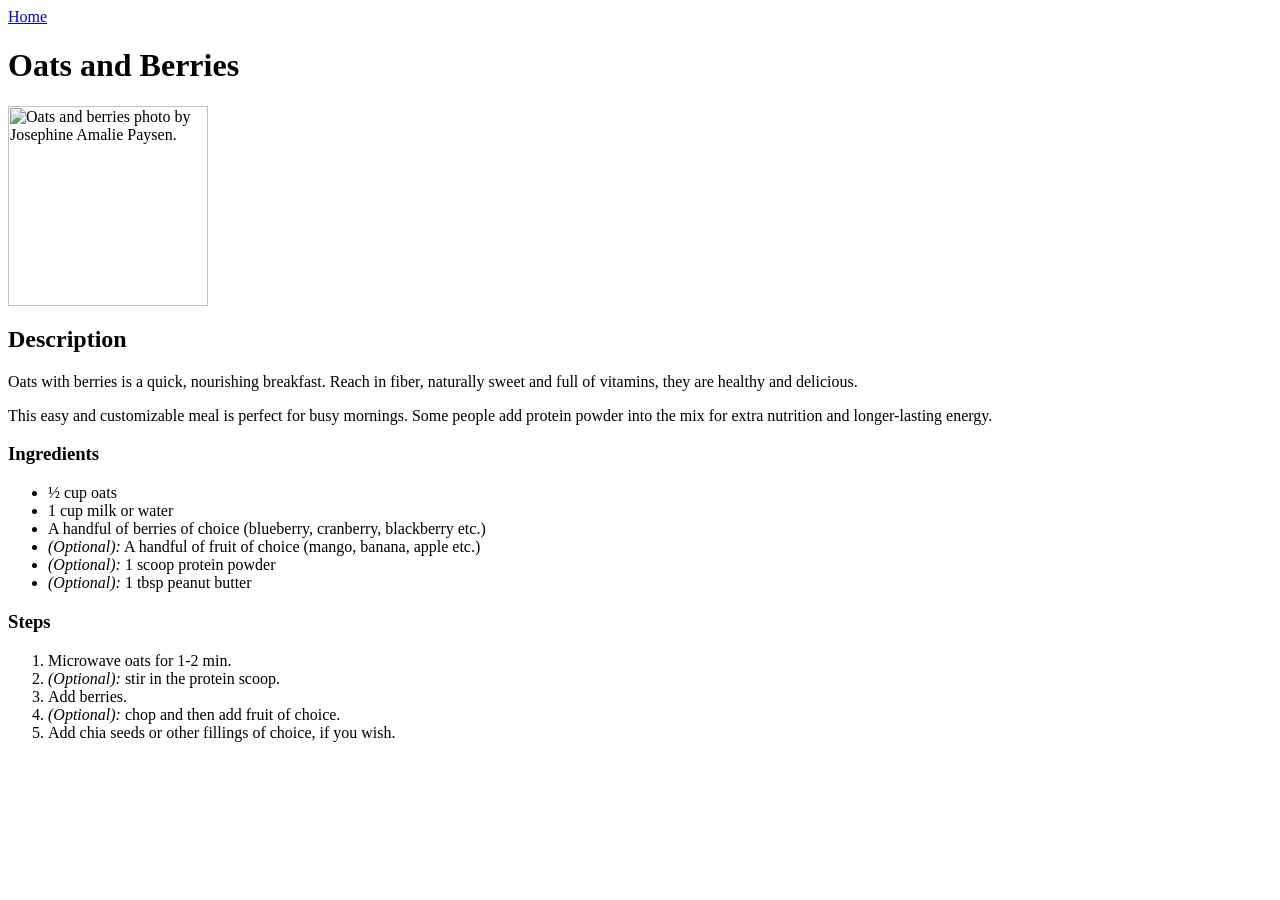
==== recipes/oats-berries.html @ 12cee673 "Add Oats & Berries recipe with image; link from main page" ====
<html lang="en">
<head>
    <meta charset="UTF-8">
    <meta name="viewport" content="width=device-width, initial-scale=1.0">
    <title>Oats and Berries</title>
</head>
<body>
    <a href="../index.html">Home</a>
    <h1>Oats and Berries</h1>
    <img src="../images/j-a-paysen-oats-w-berries.jpg" width="200" alt="Oats and berries photo by Josephine Amalie Paysen.">
    <h2>Description</h2>
    <p>Oats with berries is a quick, nourishing breakfast. Reach in fiber, naturally sweet and full of vitamins, they are healthy and delicious.</p>
    <p>This easy and customizable meal is perfect for busy mornings. Some people add protein powder into the mix for extra nutrition and longer-lasting energy.</p>
    <h3>Ingredients</h3>
    <ul>
        <li>½ cup oats</li>
        <li>1 cup milk or water</li>
        <li>A handful of berries of choice (blueberry, cranberry, blackberry etc.) </li>
        <li><em>(Optional):</em> A handful of fruit of choice (mango, banana, apple etc.)</li>
        <li><em>(Optional):</em> 1 scoop protein powder</li>
        <li><em>(Optional):</em> 1 tbsp peanut butter</li>
    </ul>
    <h3>Steps</h3>
    <ol>
        <li>Microwave oats for 1-2 min.</li>
        <li><em>(Optional): </em>stir in the protein scoop.</li>
        <li>Add berries.</li>
        <li><em>(Optional): </em> chop and then add fruit of choice.</li>
        <li>Add chia seeds or other fillings of choice, if you wish.</li>
    </ol>
</body>
</html>
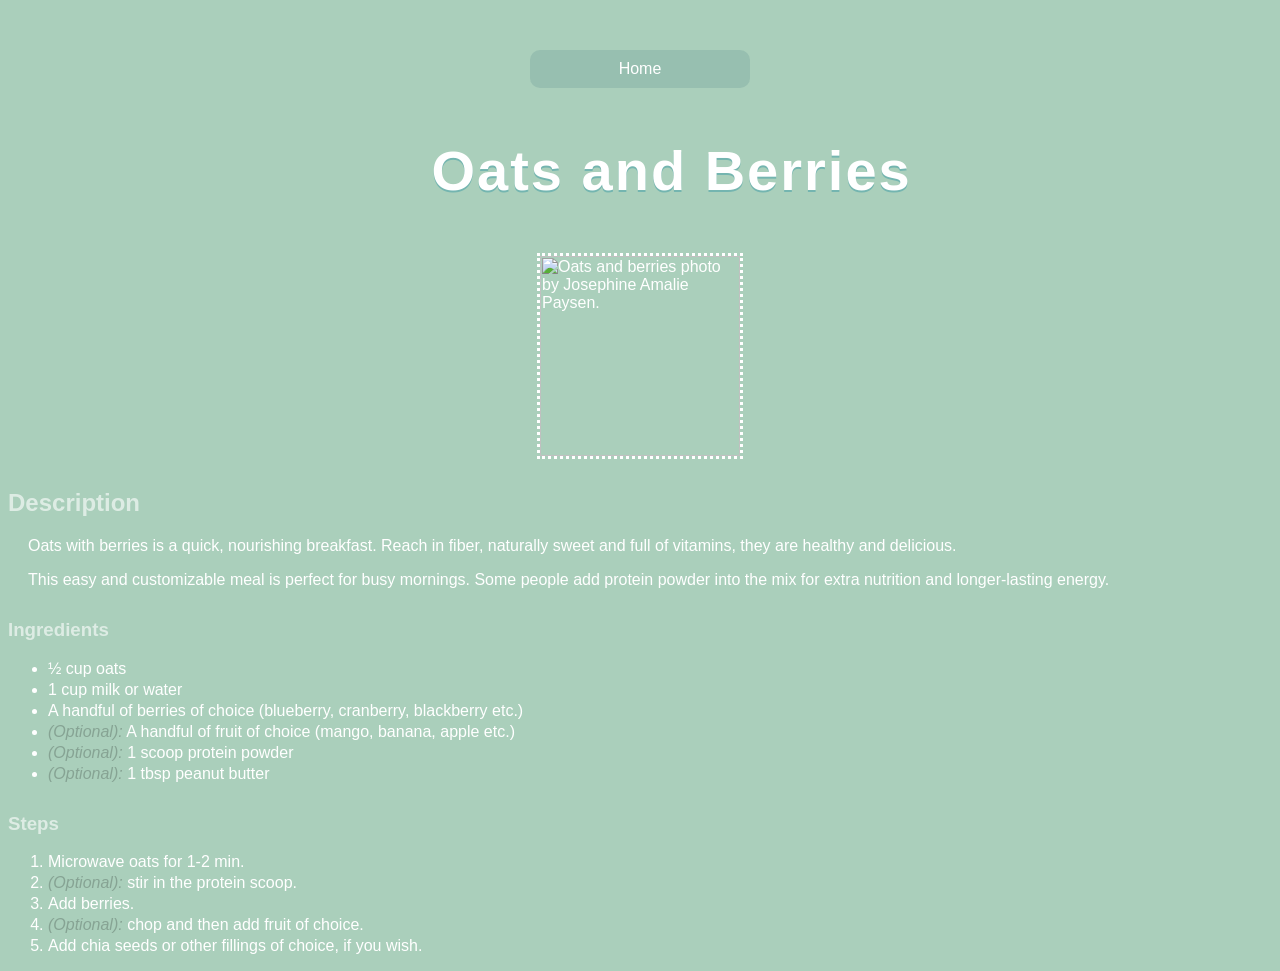
==== commit 20240ea7: "Style 3 subpages, adjust layout, center images" ====
--- a/recipes/oats-berries.html
+++ b/recipes/oats-berries.html
@@ -3,11 +3,14 @@
     <meta charset="UTF-8">
     <meta name="viewport" content="width=device-width, initial-scale=1.0">
     <title>Oats and Berries</title>
+    <link rel="stylesheet" href="./style.css">
 </head>
 <body>
-    <a href="../index.html">Home</a>
+    <a href="../index.html" class="link-home">Home</a>
     <h1>Oats and Berries</h1>
-    <img src="../images/j-a-paysen-oats-w-berries.jpg" width="200" alt="Oats and berries photo by Josephine Amalie Paysen.">
+    <div class="img-wrapper">
+        <img src="../images/j-a-paysen-oats-w-berries.jpg" width="200" alt="Oats and berries photo by Josephine Amalie Paysen.">
+    </div>
     <h2>Description</h2>
     <p>Oats with berries is a quick, nourishing breakfast. Reach in fiber, naturally sweet and full of vitamins, they are healthy and delicious.</p>
     <p>This easy and customizable meal is perfect for busy mornings. Some people add protein powder into the mix for extra nutrition and longer-lasting energy.</p>
--- a/recipes/style.css
+++ b/recipes/style.css
@@ -0,0 +1,62 @@
+* {
+    background-color: hsl(148, 28%, 74%); 
+    color: white;
+    font-family: Helvetica, Arial, sans-serif;
+}
+
+p {
+    text-indent: 20px;
+}
+img {
+    border: 3px dotted rgb(255, 255, 255);
+}
+
+.link-home {
+    padding: 10px;
+    width: 200px;
+    margin: 50px auto;
+    text-align: center;
+    display: block;
+    background-color: rgba(52, 105, 120, 0.159);
+    text-decoration: none;
+    border-radius: 10px;
+
+}
+
+.img-wrapper {
+    display: flex;
+    justify-content: center;
+}
+
+h1 {
+    font-size: 3.5rem;
+    text-indent: 5%;
+    letter-spacing: 2px;
+    text-shadow: 0 1.5px 0 rgb(116, 181, 176);
+    margin: 50px auto;
+    text-align: center;
+}
+
+li {
+    font-size: 100%;
+    margin-bottom: 3px;
+}
+
+a:hover {
+    text-decoration: underline wavy rgb(55, 140, 133) 2px;
+    color: rgb(55, 140, 133);
+    transition: color 0.3s;
+}
+
+a {
+    text-decoration: none;
+}
+
+em {
+    color: rgba(0, 0, 0, 0.213);
+}
+
+h2, h3 {
+    color: rgba(255, 255, 255, 0.6);
+    margin-top: 30px;
+}
